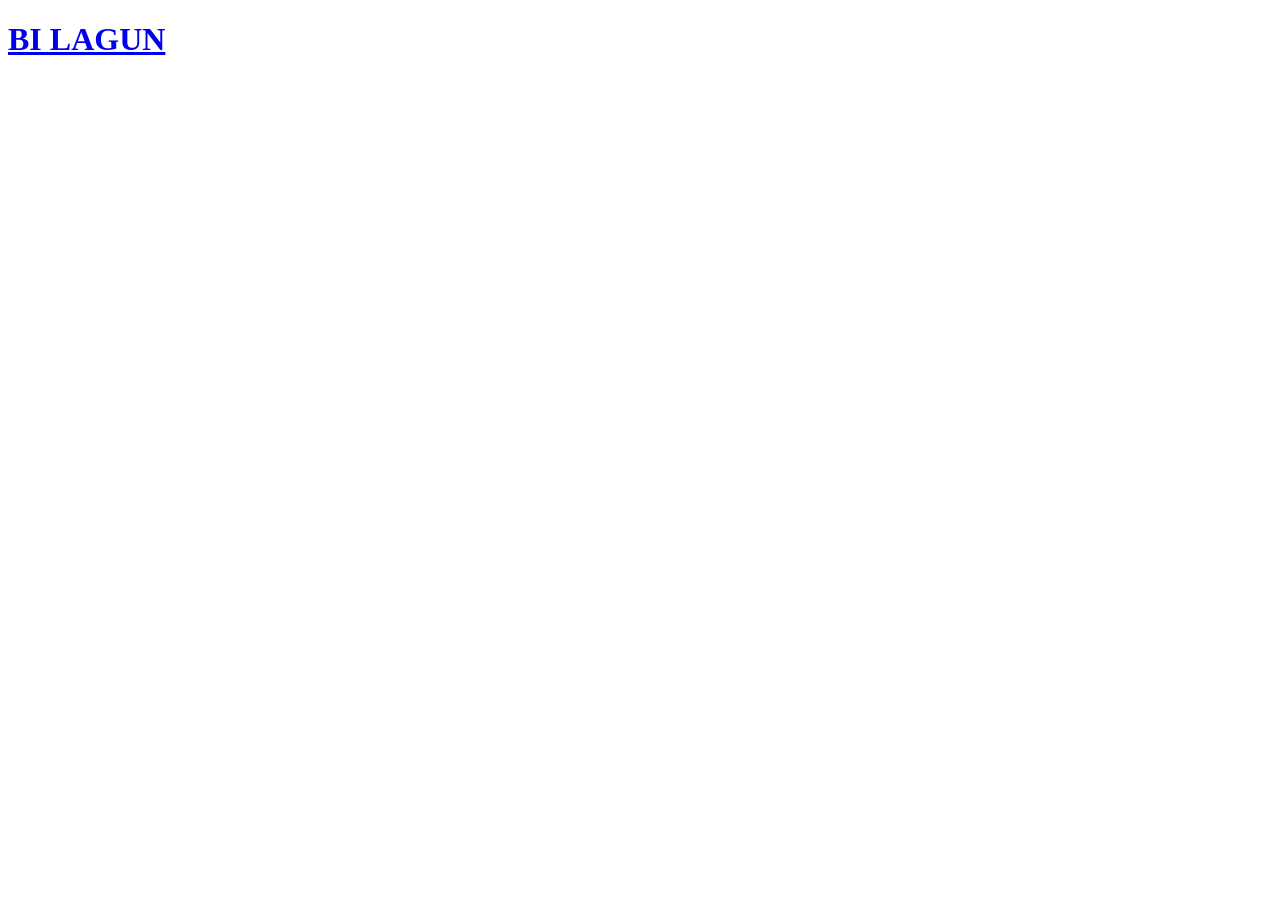
==== public/dog.html @ 346b6860 "feat: initial commit for Bi Lagun standalone repo" ====
<!DOCTYPE html>
<html lang="es">
<head>
    <meta charset="UTF-8">
    <base href="/">
    <meta name="viewport" content="width=device-width, initial-scale=1.0">
    <title>Bilagun | Ficha del Perro</title>
    <meta name="description" content="Detalles de nuestro pastor alemán.">
    <link rel="canonical" href="https://bilagun.com/dog.html">
    <meta property="og:type" content="website">
    <meta property="og:title" content="Bi Lagun | Pastores Alemanes">
    <meta property="og:description" content="Ejemplares de pastor alemán de pura raza del criadero Bi Lagun en Donostia.">
    <meta property="og:image" content="https://bilagun.com/assets/compressed-for-web-page/Juma_bilagun3.webp">
    <meta property="og:url" content="https://bilagun.com/">
    <meta property="og:locale" content="es_ES">
    <meta name="twitter:card" content="summary_large_image">
    <meta name="twitter:title" content="Bi Lagun | Pastores Alemanes">
    <meta name="twitter:image" content="https://bilagun.com/assets/compressed-for-web-page/Juma_bilagun3.webp">
    <link rel="stylesheet" href="style.css">
    <link rel="preconnect" href="https://fonts.googleapis.com">
    <link rel="preconnect" href="https://fonts.gstatic.com" crossorigin>
    <link href="https://fonts.googleapis.com/css2?family=Montserrat:wght@300;400&family=Playfair+Display:ital,wght@0,400;0,700;1,400&family=Roboto:wght@300;400;700&display=swap" rel="stylesheet">
</head>
<body class="immersive-dog-page">
    <header class="site-header dog-header">
        <a href="./" class="logo-link"><h1 class="logo">BI LAGUN</h1></a>
    </header>

    <main class="immersive-container">
        <div id="dog-details" class="immersive-details">
            <!-- Dog details and gallery injected via JS -->
            <div class="loading" style="color: white; margin: auto;">Cargando información...</div>
        </div>
    </main>

    <script src="script.js"></script>
    <script>
        document.addEventListener("DOMContentLoaded", () => {
            loadDogPage();
            window.addEventListener('popstate', loadDogPage);
        });
    </script>
</body>
</html>
---- public/style.css ----
:root {
    --bg-color: #FAFAFA;
    --text-color: #1A1A1A;
    --accent-color: #A67C52;
    --light-gray: #E0E0E0;
    --font-heading: 'Playfair Display', serif;
    --font-body: 'Roboto', sans-serif;
    --container-width: 85%;
}

* {
    margin: 0;
    padding: 0;
    box-sizing: border-box;
}

html {
    scroll-behavior: smooth;
}

body {
    font-family: var(--font-body);
    background-color: var(--bg-color);
    color: var(--text-color);
    line-height: 1.6;
    overflow-x: hidden;
}

a {
    text-decoration: none;
    color: inherit;
}

.container {
    width: var(--container-width);
    max-width: 1400px;
    margin: 0 auto;
    padding: 4rem 0;
}

/* Header */
.site-header {
    position: fixed;
    top: 0;
    width: 100%;
    padding: 1.5rem 0;
    text-align: center;
    z-index: 100;
    transition: background-color 0.3s ease;
}

.site-header.scrolled, .static-header {
    background-color: rgba(250, 250, 250, 0.85);
    backdrop-filter: blur(10px);
    -webkit-backdrop-filter: blur(10px);
    box-shadow: 0 1px 10px rgba(0,0,0,0.05);
}

.site-header.scrolled .logo, .static-header .logo,
.site-header.scrolled .back-arrow, .static-header .back-arrow {
    font-size: 2rem;
    color: var(--text-color);
    transform: translateY(0);
    font-weight: 400;
    text-shadow: 2px 2px 10px rgba(0, 0, 0, 0);
}

@media (max-width: 768px) {
    .site-header.scrolled .logo, .static-header .logo {
        font-size: 1.5rem;
    }
    .site-header.scrolled .back-arrow, .static-header .back-arrow {
        font-size: 1.2rem;
    }
}

.site-header.scrolled .main-nav, .static-header .main-nav {
    opacity: 1;
    visibility: visible;
    transform: translateY(0);
}

.site-header.scrolled .main-nav a, .static-header .main-nav a {
    color: var(--text-color);
}

.site-header.scrolled .main-nav a:hover, .static-header .main-nav a:hover {
    color: var(--accent-color);
}

.logo {
    display: inline-block;
    font-family: 'Montserrat', sans-serif;
    letter-spacing: 0.3em;
    font-weight: 800;
    text-shadow: 2px 2px 10px rgba(0, 0, 0, 0.6);
    text-transform: uppercase;
    
    /* Initial Hero State */
    font-size: 7rem; /* Even bigger */
    color: #F5E6D3;
    transform: translateY(40vh);
    transition: all 0.8s cubic-bezier(0.25, 1, 0.5, 1);
}

.back-arrow {
    position: absolute;
    left: 2rem;
    font-size: 2rem;
    color: #F5E6D3;
    transition: all 0.3s ease;
    text-shadow: 2px 2px 8px rgba(0, 0, 0, 0.6);
}

.back-arrow:hover {
    color: var(--accent-color);
}

@media (max-width: 768px) {
    .back-arrow {
        left: 1rem;
        font-size: 1.5rem;
    }
}

@media (max-width: 768px) {
    .logo {
        font-size: 12vw; /* Maximize on mobile */
        transform: translateY(35vh);
    }
}

.logo-link {
    display: inline-block;
}

.main-nav {
    margin-top: 1rem;
    
    /* Initial Hero State - hidden */
    opacity: 0;
    visibility: hidden;
    transform: translateY(-10px);
    transition: all 0.8s cubic-bezier(0.25, 1, 0.5, 1);
}

.main-nav ul {
    list-style: none;
    display: flex;
    justify-content: center;
    gap: 2rem;
}

.main-nav a {
    color: #FFFFFF;
    font-size: 0.85rem;
    text-transform: uppercase;
    letter-spacing: 0.1em;
    transition: color 0.3s ease;
}

.main-nav a:hover {
    color: var(--accent-color);
}

/* Hero Slider */
.hero-slider {
    position: relative;
    height: 100vh;
    width: 100%;
    overflow: hidden;
    display: flex;
    align-items: center;
    justify-content: center;
}

.slide {
    position: absolute;
    top: 0;
    left: 0;
    width: 100%;
    height: 100%;
    background-size: cover;
    background-position: center;
    opacity: 0;
    transition: opacity 2.5s ease-in-out;
}

.slide.active {
    opacity: 1;
}

.slide-1 {
    background-image: url('assets/compressed-for-web-page/owenBilagun_1.webp');
}

.slide-2 {
    background-image: url('assets/compressed-for-web-page/owenBilagun_2.webp');
}

.slide-3 {
    background-image: url('assets/compressed-for-web-page/Asthor_bilagun.webp');
}

.slide-4 {
    background-image: url('assets/compressed-for-web-page/Juma_bilagun.webp');
}

.slide-5 {
    background-image: url('assets/compressed-for-web-page/yaizza_bilagun.webp');
}

.slide-6 {
    background-image: url('assets/compressed-for-web-page/halfa_bilagun.webp');
}

.hero-overlay {
    position: absolute;
    top: 0;
    left: 0;
    width: 100%;
    height: 100%;
    background: rgba(0, 0, 0, 0.3);
}



/* Typography & Sections */
h2 {
    font-family: var(--font-heading);
    font-size: 2.5rem;
    font-weight: 400;
    text-align: center;
    margin-bottom: 2rem;
    color: var(--text-color);
}

/* SEO Intro */
.seo-intro {
    text-align: center;
    max-width: 800px;
    margin: 0 auto 5rem auto;
}

.seo-intro p {
    font-size: 1.1rem;
    color: #555;
}

/* Dog Library */
.section-header {
    text-align: center;
    margin-bottom: 3rem;
}

.filters {
    display: flex;
    justify-content: center;
    gap: 1.5rem;
    margin-top: 1.5rem;
}

.filter-btn {
    background: none;
    border: none;
    font-family: var(--font-body);
    font-size: 0.9rem;
    text-transform: uppercase;
    letter-spacing: 0.1em;
    color: #888;
    cursor: pointer;
    padding-bottom: 0.3rem;
    border-bottom: 1px solid transparent;
    transition: all 0.3s ease;
}

.filter-btn:hover, .filter-btn.active {
    color: var(--text-color);
    border-bottom: 1px solid var(--accent-color);
}

.dogs-grid {
    display: grid;
    grid-template-columns: repeat(auto-fill, minmax(300px, 1fr));
    gap: 2.5rem;
}

.dog-card {
    background: #FFF;
    overflow: hidden;
    transition: transform 0.3s ease, box-shadow 0.3s ease;
    cursor: pointer;
}

.dog-card:hover {
    transform: translateY(-5px);
    box-shadow: 0 10px 25px rgba(0,0,0,0.05);
}

.dog-image {
    width: 100%;
    height: 350px;
    object-fit: cover;
    display: block;
}

.dog-info {
    padding: 1.5rem;
    text-align: center;
}

.dog-info h3 {
    font-family: var(--font-heading);
    font-size: 1.5rem;
    margin-bottom: 0.5rem;
    font-weight: 400;
}

.dog-info p {
    font-size: 0.85rem;
    color: #666;
    text-transform: uppercase;
    letter-spacing: 0.05em;
}

/* Awards */
.awards {
    margin-top: 5rem;
    padding-top: 5rem;
    border-top: 1px solid var(--light-gray);
}

.awards-list {
    display: grid;
    grid-template-columns: repeat(auto-fit, minmax(250px, 1fr));
    gap: 2rem;
    text-align: center;
}

.award-item h3 {
    font-family: var(--font-heading);
    font-size: 1.3rem;
    margin-bottom: 1rem;
    color: var(--accent-color);
}

.award-item p {
    font-size: 0.95rem;
    color: #555;
}

/* Footer */
.site-footer {
    background-color: #111;
    color: #FFF;
    padding: 4rem 0;
    text-align: center;
}

.site-footer .logo {
    font-size: 1.5rem;
    margin-bottom: 1.5rem;
    color: #FFF;
}

.site-footer p {
    font-size: 0.9rem;
    color: #999;
    margin-bottom: 0.5rem;
}

.copyright {
    margin-top: 2rem;
    font-size: 0.8rem;
    color: #555;
}

.credits {
    margin-top: 0.5rem;
    font-size: 0.8rem;
    color: #555;
}

.site-footer a {
    color: var(--accent-color);
    text-decoration: none;
    transition: color 0.3s ease;
}

.site-footer a:hover {
    color: #FFF;
    text-decoration: underline;
}

/* Dog Page */
.dog-page-body {
    padding-top: 80px;
}

.dog-container {
    max-width: 1000px;
}

.dog-profile-header {
    display: flex;
    flex-wrap: wrap;
    gap: 3rem;
    margin-bottom: 4rem;
}

.dog-profile-gallery {
    flex: 1;
    min-width: 300px;
    display: flex;
    flex-direction: column;
    gap: 1rem;
}

.gallery-img {
    width: 100%;
    height: auto;
    object-fit: cover;
    border-radius: 8px;
    box-shadow: 0 4px 6px rgba(0,0,0,0.1);
}

.dog-profile-info {
    flex: 1 1 400px;
    display: flex;
    flex-direction: column;
    justify-content: center;
}

.dog-profile-info h1 {
    font-family: var(--font-heading);
    font-size: 3rem;
    font-weight: 400;
    margin-bottom: 0.5rem;
}

.dog-profile-info .subtitle {
    font-size: 1rem;
    text-transform: uppercase;
    letter-spacing: 0.1em;
    color: var(--accent-color);
    margin-bottom: 2rem;
}

.dog-meta {
    list-style: none;
    margin-bottom: 2rem;
}

.dog-meta li {
    margin-bottom: 0.8rem;
    font-size: 1rem;
    border-bottom: 1px solid var(--light-gray);
    padding-bottom: 0.8rem;
}

.dog-meta strong {
    font-weight: 600;
    margin-right: 0.5rem;
    color: #333;
}

.dog-description {
    font-size: 1.05rem;
    color: #555;
    line-height: 1.8;
}

.navigation-links {
    display: flex;
    justify-content: space-between;
    margin-top: 4rem;
    padding-top: 2rem;
    border-top: 1px solid var(--light-gray);
}

.btn-back, .btn-next {
    font-family: var(--font-body);
    font-size: 0.9rem;
    text-transform: uppercase;
    letter-spacing: 0.1em;
    color: var(--text-color);
    transition: color 0.3s ease;
}

.btn-back:hover, .btn-next:hover {
    color: var(--accent-color);
}

@media (max-width: 768px) {
    .hero-content h2 { font-size: 2.5rem; }
    .dog-profile-header { flex-direction: column; }
    .main-nav ul { flex-direction: column; gap: 1rem; }
}

/* Contact Form */
.contact-section {
    padding: 2rem 0 5rem 0;
}
.contact-form {
    max-width: 600px;
    margin: 0 auto;
    display: flex;
    flex-direction: column;
    gap: 1.5rem;
}
.contact-form input, .contact-form textarea {
    width: 100%;
    padding: 1rem;
    border: 1px solid var(--light-gray);
    border-radius: 4px;
    font-family: var(--font-body);
    font-size: 1rem;
}
.contact-form textarea {
    resize: vertical;
    min-height: 150px;
}
.contact-form button {
    background-color: var(--accent-color);
    color: #FFF;
    border: none;
    padding: 1rem;
    font-size: 1rem;
    text-transform: uppercase;
    letter-spacing: 0.1em;
    cursor: pointer;
    transition: background-color 0.3s ease;
    border-radius: 4px;
}
.contact-form button:hover {
    background-color: #8A643F;
}

/* Modal */
.modal-overlay {
    position: fixed;
    top: 0; left: 0; right: 0; bottom: 0;
    background: rgba(0,0,0,0.5);
    display: flex;
    align-items: center;
    justify-content: center;
    z-index: 1000;
    opacity: 0;
    visibility: hidden;
    transition: all 0.3s ease;
}
.modal-overlay.active {
    opacity: 1;
    visibility: visible;
}
.modal-content {
    background: #FFF;
    padding: 3rem;
    border-radius: 8px;
    text-align: center;
    max-width: 400px;
    box-shadow: 0 10px 30px rgba(0,0,0,0.1);
}
.modal-content h3 {
    font-family: var(--font-heading);
    color: var(--accent-color);
    font-size: 2rem;
    margin-bottom: 1rem;
}
.modal-content p {
    margin-bottom: 2rem;
    color: #555;
}
.modal-close {
    background-color: var(--text-color);
    color: #FFF;
    border: none;
    padding: 0.8rem 2rem;
    cursor: pointer;
    text-transform: uppercase;
    letter-spacing: 0.1em;
    border-radius: 4px;
    transition: background-color 0.3s ease;
}
.modal-close:hover {
    background-color: #333;
}

/* Mobile Menu Toggle */
.menu-toggle {
    display: none;
    cursor: pointer;
    flex-direction: column;
    gap: 6px;
    position: absolute;
    right: 2rem;
    top: 2.4rem;
    transform: translateY(-50%);
    z-index: 1000;
}

.menu-toggle .bar {
    width: 30px;
    height: 3px;
    background-color: var(--text-color);
    transition: all 0.3s ease-in-out;
}

/* Hamburger to Cross Animation */
.menu-toggle.is-active .bar:nth-child(1) {
    transform: translateY(9px) rotate(45deg);
}
.menu-toggle.is-active .bar:nth-child(2) {
    opacity: 0;
}
.menu-toggle.is-active .bar:nth-child(3) {
    transform: translateY(-9px) rotate(-45deg);
}

@media (max-width: 768px) {
    /* Show menu toggle only when scrolled */
    .menu-toggle {
        display: flex;
        opacity: 0;
        visibility: hidden;
        transition: opacity 0.3s;
    }
    
    .site-header.scrolled .menu-toggle {
        opacity: 1;
        visibility: visible;
    }

    /* Redefine main-nav for mobile */
    .site-header.scrolled .main-nav, .static-header .main-nav {
        opacity: 0;
        visibility: hidden;
        position: static;
        width: 100%;
        margin-top: 0;
        background-color: transparent;
        backdrop-filter: none;
        -webkit-backdrop-filter: none;
        transform: none;
        max-height: 0;
        overflow: hidden;
        padding: 0;
        box-shadow: none;
        transition: all 0.4s cubic-bezier(0.25, 1, 0.5, 1);
    }
    
    .site-header.scrolled .main-nav ul {
        flex-direction: column;
        gap: 1.5rem;
    }
    
    /* When active (menu-open on header) */
    .site-header.menu-open .main-nav {
        opacity: 1;
        visibility: visible;
        max-height: 400px;
        padding: 1.5rem 0 2rem 0;
    }
}
\n
/* --- IMMERSIVE L2 DOG PAGE --- */
.immersive-dog-page {
    margin: 0;
    padding: 0;
    overflow: hidden; /* Prevent scrolling if we want true 100vh fullscreen */
    background-color: #000;
}

.dog-header {
    background-color: transparent !important;
    box-shadow: none !important;
    backdrop-filter: none !important;
    -webkit-backdrop-filter: none !important;
    position: fixed;
    top: 0;
    width: 100%;
    z-index: 100;
}

.dog-header .logo {
    color: #FFF !important;
    font-size: 2rem !important;
    transform: translateY(0) !important;
    font-weight: 400 !important;
}

.immersive-container {
    position: relative;
    width: 100vw;
    height: 100vh;
}

.immersive-details {
    width: 100%;
    height: 100%;
    display: flex;
}

.immersive-bg {
    position: absolute;
    top: 0;
    left: 0;
    width: 100%;
    height: 100%;
    object-fit: cover;
    z-index: 1;
    transition: opacity 0.6s ease-in-out;
}

.immersive-overlay {
    position: absolute;
    top: 0;
    left: 0;
    width: 100%;
    height: 100%;
    background: linear-gradient(to top, rgba(0,0,0,0.95) 0%, rgba(0,0,0,0.5) 40%, rgba(0,0,0,0.1) 100%);
    z-index: 2;
}

.immersive-content {
    position: relative;
    z-index: 3;
    width: 90%;
    max-width: 1400px;
    margin: 0 auto;
    display: flex;
    justify-content: space-between;
    align-items: flex-end;
    padding-bottom: 5vh;
}

.immersive-info {
    color: #FFF;
    max-width: 600px;
}

.immersive-info h1 {
    font-family: 'Montserrat', sans-serif;
    letter-spacing: 0.2em;
    font-weight: 400;
    text-transform: uppercase;
    color: #F5E6D3;
    font-size: 4rem;
    line-height: 1.2;
    margin-bottom: 0.5rem;
    text-shadow: 2px 2px 8px rgba(0,0,0,0.6);
}

.immersive-info .subtitle {
    font-size: 1.2rem;
    text-transform: uppercase;
    letter-spacing: 0.15em;
    color: var(--accent-color);
    margin-bottom: 2rem;
}

.immersive-meta {
    list-style: none;
    margin-bottom: 2rem;
}

.immersive-meta li {
    margin-bottom: 0.5rem;
    font-size: 1.1rem;
    border-bottom: 1px solid rgba(255,255,255,0.2);
    padding-bottom: 0.5rem;
}

.immersive-meta strong {
    font-weight: 600;
    color: #E0E0E0;
    margin-right: 0.5rem;
}

.immersive-gallery-nav {
    display: flex;
    gap: 10px;
    background: rgba(0,0,0,0.4);
    padding: 10px;
    border-radius: 12px;
    backdrop-filter: blur(5px);
    margin-bottom: 2rem;
}

.immersive-thumb {
    width: 80px;
    height: 80px;
    object-fit: cover;
    border-radius: 8px;
    cursor: pointer;
    border: 2px solid transparent;
    opacity: 0.6;
    transition: all 0.3s ease;
}

.immersive-thumb:hover {
    opacity: 1;
    transform: translateY(-2px);
}

.immersive-thumb.active {
    opacity: 1;
    border-color: var(--accent-color);
}

.immersive-back {
    display: inline-block;
    color: #FFF;
    text-transform: uppercase;
    letter-spacing: 0.1em;
    font-size: 0.9rem;
    margin-top: 2rem;
    border: none;
    border-bottom: 1px solid rgba(255,255,255,0.3);
    padding: 0 0 0.2rem 0;
    border-radius: 0;
    transition: all 0.3s ease;
}

.immersive-back:hover {
    color: var(--accent-color);
    border-bottom-color: var(--accent-color);
    background-color: transparent;
}

@media (max-width: 768px) {
    .immersive-content {
        flex-direction: column;
        justify-content: flex-start;
        align-items: flex-start;
        padding-bottom: 3vh;
        padding-top: 100px;
        height: 100%;
        overflow-y: auto;
    }
    
    .immersive-info {
        margin-top: auto;
        width: 100%;
    }
    
    .immersive-info h1 {
        font-size: 3rem;
    }
    
    .immersive-gallery-nav {
        margin-top: 2rem;
        margin-bottom: 0;
        width: 100%;
        overflow-x: auto;
    }
    
    .immersive-dog-page {
        overflow-y: hidden; /* handle scroll in immersive-content instead */
    }
    
    .immersive-bg {
        animation: panPhoto 12s infinite alternate ease-in-out;
    }
    
    .hero-slider .slide.animating {
        animation: panBackground 14.5s ease-in-out forwards;
    }
}

@keyframes panPhoto {
    0% { object-position: 0% 50%; }
    100% { object-position: 100% 50%; }
}

@keyframes panBackground {
    0% { background-position: 0% 50%; }
    100% { background-position: 100% 50%; }
}

/* Collapsible Dog Details */
.dog-details-collapse {
    margin-top: 0;
}

.dog-details-collapse summary {
    cursor: pointer;
    font-size: 0.85rem;
    text-transform: uppercase;
    letter-spacing: 0.15em;
    color: #E0E0E0;
    background: none;
    font-weight: 400;
    display: inline-flex;
    align-items: center;
    gap: 0.5rem;
    padding: 0 0 0.2rem 0;
    border: none;
    border-bottom: 1px solid rgba(255, 255, 255, 0.3);
    border-radius: 0;
    transition: all 0.3s ease;
    list-style: none;
    margin-bottom: 1rem;
}

.dog-details-collapse summary::before {
    content: '+';
    font-size: 1.2rem;
    font-weight: 300;
    line-height: 1;
}

.dog-details-collapse summary::-webkit-details-marker {
    display: none;
}

.dog-details-collapse summary:hover {
    color: #fff;
    border-bottom-color: #fff;
}

.dog-details-collapse[open] summary {
    color: var(--accent-color);
    border-bottom-color: transparent;
    margin-bottom: 1.5rem;
}

.dog-details-collapse[open] summary::before {
    content: '−';
}

.dog-details-collapse .collapse-content {
    animation: fadeIn 0.3s ease-in-out;
}

@keyframes fadeIn {
    from { opacity: 0; transform: translateY(-10px); }
    to { opacity: 1; transform: translateY(0); }
}
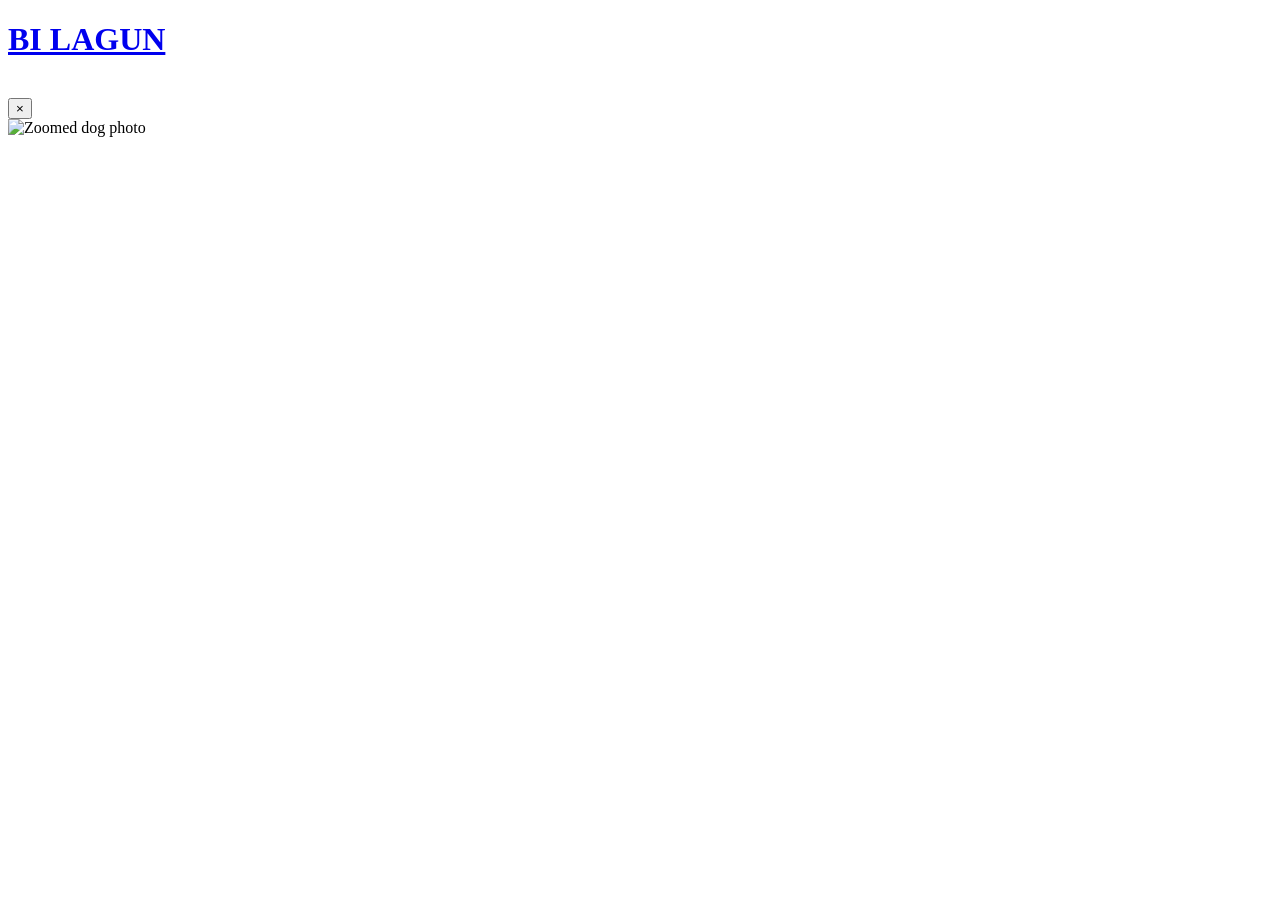
==== commit 6b92cc19: "feat: Header redesign and immersive photo viewer" ====
--- a/public/dog.html
+++ b/public/dog.html
@@ -33,6 +33,13 @@
         </div>
     </main>
 
+    <div id="lightbox" class="lightbox-overlay">
+        <button id="lightbox-close" class="lightbox-close">&times;</button>
+        <div class="lightbox-content-wrapper" id="lightbox-wrapper">
+            <img id="lightbox-img" class="lightbox-img" src="" alt="Zoomed dog photo">
+        </div>
+    </div>
+
     <script src="script.js"></script>
     <script>
         document.addEventListener("DOMContentLoaded", () => {
--- a/public/style.css
+++ b/public/style.css
@@ -5,7 +5,7 @@
     --light-gray: #E0E0E0;
     --font-heading: 'Playfair Display', serif;
     --font-body: 'Roboto', sans-serif;
-    --container-width: 85%;
+    --container-width: 90%;
 }
 
 * {
@@ -62,7 +62,7 @@
     color: var(--text-color);
     transform: translateY(0);
     font-weight: 400;
-    text-shadow: 2px 2px 10px rgba(0, 0, 0, 0);
+    text-shadow: none;
 }
 
 @media (max-width: 768px) {
@@ -82,6 +82,7 @@
 
 .site-header.scrolled .main-nav a, .static-header .main-nav a {
     color: var(--text-color);
+    text-shadow: none;
 }
 
 .site-header.scrolled .main-nav a:hover, .static-header .main-nav a:hover {
@@ -92,15 +93,13 @@
     display: inline-block;
     font-family: 'Montserrat', sans-serif;
     letter-spacing: 0.3em;
-    font-weight: 800;
-    text-shadow: 2px 2px 10px rgba(0, 0, 0, 0.6);
-    text-transform: uppercase;
-    
-    /* Initial Hero State */
-    font-size: 7rem; /* Even bigger */
-    color: #F5E6D3;
-    transform: translateY(40vh);
-    transition: all 0.8s cubic-bezier(0.25, 1, 0.5, 1);
+    font-weight: 400;
+    text-shadow: 0px 2px 4px rgba(0, 0, 0, 0.3);
+    text-transform: uppercase;
+    font-size: 2rem;
+    color: #FFFFFF;
+    transform: translateY(0);
+    transition: all 0.3s ease;
 }
 
 .back-arrow {
@@ -125,8 +124,8 @@
 
 @media (max-width: 768px) {
     .logo {
-        font-size: 12vw; /* Maximize on mobile */
-        transform: translateY(35vh);
+        font-size: 1.5rem;
+        transform: translateY(0);
     }
 }
 
@@ -136,12 +135,10 @@
 
 .main-nav {
     margin-top: 1rem;
-    
-    /* Initial Hero State - hidden */
-    opacity: 0;
-    visibility: hidden;
-    transform: translateY(-10px);
-    transition: all 0.8s cubic-bezier(0.25, 1, 0.5, 1);
+    opacity: 1;
+    visibility: visible;
+    transform: translateY(0);
+    transition: all 0.3s ease;
 }
 
 .main-nav ul {
@@ -156,6 +153,7 @@
     font-size: 0.85rem;
     text-transform: uppercase;
     letter-spacing: 0.1em;
+    text-shadow: 0px 2px 4px rgba(0,0,0,0.3);
     transition: color 0.3s ease;
 }
 
@@ -167,6 +165,7 @@
 .hero-slider {
     position: relative;
     height: 100vh;
+    height: 100dvh;
     width: 100%;
     overflow: hidden;
     display: flex;
@@ -323,6 +322,18 @@
     letter-spacing: 0.05em;
 }
 
+@media (max-width: 768px) {
+    .dogs-grid {
+        width: 100%;
+        margin-left: 0;
+        gap: 1rem;
+        grid-template-columns: 1fr;
+    }
+    .dog-card {
+        border-radius: 0;
+    }
+}
+
 /* Awards */
 .awards {
     margin-top: 5rem;
@@ -349,12 +360,17 @@
     color: #555;
 }
 
-/* Footer */
 .site-footer {
     background-color: #111;
     color: #FFF;
     padding: 4rem 0;
     text-align: center;
+}
+
+.footer-content {
+    width: var(--container-width);
+    max-width: 1400px;
+    margin: 0 auto;
 }
 
 .site-footer .logo {
@@ -593,8 +609,8 @@
     flex-direction: column;
     gap: 6px;
     position: absolute;
-    right: 2rem;
-    top: 2.4rem;
+    right: 1.5rem;
+    top: 2.5rem;
     transform: translateY(-50%);
     z-index: 1000;
 }
@@ -618,21 +634,21 @@
 }
 
 @media (max-width: 768px) {
-    /* Show menu toggle only when scrolled */
     .menu-toggle {
         display: flex;
-        opacity: 0;
-        visibility: hidden;
-        transition: opacity 0.3s;
-    }
-    
-    .site-header.scrolled .menu-toggle {
         opacity: 1;
         visibility: visible;
     }
-
-    /* Redefine main-nav for mobile */
-    .site-header.scrolled .main-nav, .static-header .main-nav {
+    .menu-toggle .bar {
+        background-color: #FFFFFF;
+        box-shadow: 0px 1px 3px rgba(0,0,0,0.5);
+    }
+    .site-header.scrolled .menu-toggle .bar, .static-header .menu-toggle .bar {
+        background-color: var(--text-color);
+        box-shadow: none;
+    }
+
+    .main-nav, .site-header.scrolled .main-nav, .static-header .main-nav {
         opacity: 0;
         visibility: hidden;
         position: static;
@@ -649,12 +665,11 @@
         transition: all 0.4s cubic-bezier(0.25, 1, 0.5, 1);
     }
     
-    .site-header.scrolled .main-nav ul {
+    .main-nav ul, .site-header.scrolled .main-nav ul {
         flex-direction: column;
         gap: 1.5rem;
     }
     
-    /* When active (menu-open on header) */
     .site-header.menu-open .main-nav {
         opacity: 1;
         visibility: visible;
@@ -693,6 +708,7 @@
     position: relative;
     width: 100vw;
     height: 100vh;
+    height: 100dvh;
 }
 
 .immersive-details {
@@ -720,6 +736,7 @@
     height: 100%;
     background: linear-gradient(to top, rgba(0,0,0,0.95) 0%, rgba(0,0,0,0.5) 40%, rgba(0,0,0,0.1) 100%);
     z-index: 2;
+    cursor: zoom-in;
 }
 
 .immersive-content {
@@ -732,11 +749,13 @@
     justify-content: space-between;
     align-items: flex-end;
     padding-bottom: 5vh;
+    cursor: zoom-in;
 }
 
 .immersive-info {
     color: #FFF;
     max-width: 600px;
+    cursor: default;
 }
 
 .immersive-info h1 {
@@ -798,6 +817,10 @@
     transition: all 0.3s ease;
 }
 
+.next-dog-nav {
+    margin-top: 2rem;
+}
+
 .immersive-thumb:hover {
     opacity: 1;
     transform: translateY(-2px);
@@ -846,13 +869,39 @@
     
     .immersive-info h1 {
         font-size: 3rem;
+        margin-bottom: 0.2rem;
+    }
+    
+    .immersive-info .subtitle {
+        margin-bottom: 0.5rem;
+    }
+    
+    .immersive-meta {
+        margin-bottom: 0.5rem;
+    }
+    
+    .immersive-meta li {
+        margin-bottom: 0.2rem;
+        padding-bottom: 0.2rem;
     }
     
     .immersive-gallery-nav {
-        margin-top: 2rem;
-        margin-bottom: 0;
+        margin-top: 0.5rem;
+        margin-bottom: 1rem;
         width: 100%;
         overflow-x: auto;
+    }
+    
+    .next-dog-nav {
+        margin-top: 0.5rem;
+    }
+    
+    .dog-meta-row {
+        margin-bottom: 0;
+    }
+    
+    .dog-details-collapse summary {
+        margin-bottom: 0.2rem;
     }
     
     .immersive-dog-page {
@@ -879,6 +928,9 @@
 }
 
 /* Collapsible Dog Details */
+.dog-meta-row {
+    margin-bottom: 1rem;
+}
 .dog-details-collapse {
     margin-top: 0;
 }
@@ -937,3 +989,91 @@
     from { opacity: 0; transform: translateY(-10px); }
     to { opacity: 1; transform: translateY(0); }
 }
+
+/* Lightbox Overlay */
+.lightbox-overlay {
+    position: fixed;
+    top: 0; left: 0; right: 0; bottom: 0;
+    background-color: rgba(0, 0, 0, 0.95);
+    z-index: 9999;
+    opacity: 0;
+    visibility: hidden;
+    transition: opacity 0.3s ease, visibility 0.3s ease;
+    display: flex;
+    justify-content: center;
+    align-items: center;
+    overflow: hidden;
+}
+
+.lightbox-overlay.active {
+    opacity: 1;
+    visibility: visible;
+}
+
+.lightbox-close {
+    position: absolute;
+    top: 20px;
+    right: 20px;
+    background: rgba(0,0,0,0.5);
+    color: white;
+    border: none;
+    font-size: 2rem;
+    cursor: pointer;
+    z-index: 10000;
+    width: 40px;
+    height: 40px;
+    border-radius: 50%;
+    display: flex;
+    justify-content: center;
+    align-items: center;
+    line-height: 1;
+    transition: background 0.3s;
+}
+
+.lightbox-close:hover {
+    background: rgba(255,255,255,0.2);
+}
+
+.lightbox-content-wrapper {
+    width: 100%;
+    height: 100%;
+    display: flex;
+    justify-content: center;
+    align-items: center;
+    touch-action: none;
+}
+
+.lightbox-img {
+    max-width: 100%;
+    max-height: 100%;
+    object-fit: contain;
+    transform-origin: center center;
+    will-change: transform;
+    transition: transform 0.1s ease-out;
+}
+
+.immersive-bg {
+    cursor: zoom-in;
+}
+
+@media (max-width: 768px) {
+    .dog-meta-row {
+        margin-bottom: 0 !important;
+    }
+    .dog-details-collapse summary {
+        margin-bottom: 0.2rem !important;
+    }
+    .immersive-back {
+        margin-top: 1.5rem !important;
+    }
+    .next-dog-nav {
+        margin-top: 1.5rem !important;
+    }
+    .dogs-grid {
+        width: 100vw !important;
+        margin-left: -5vw !important;
+    }
+    .dog-card {
+        border-radius: 0 !important;
+    }
+}
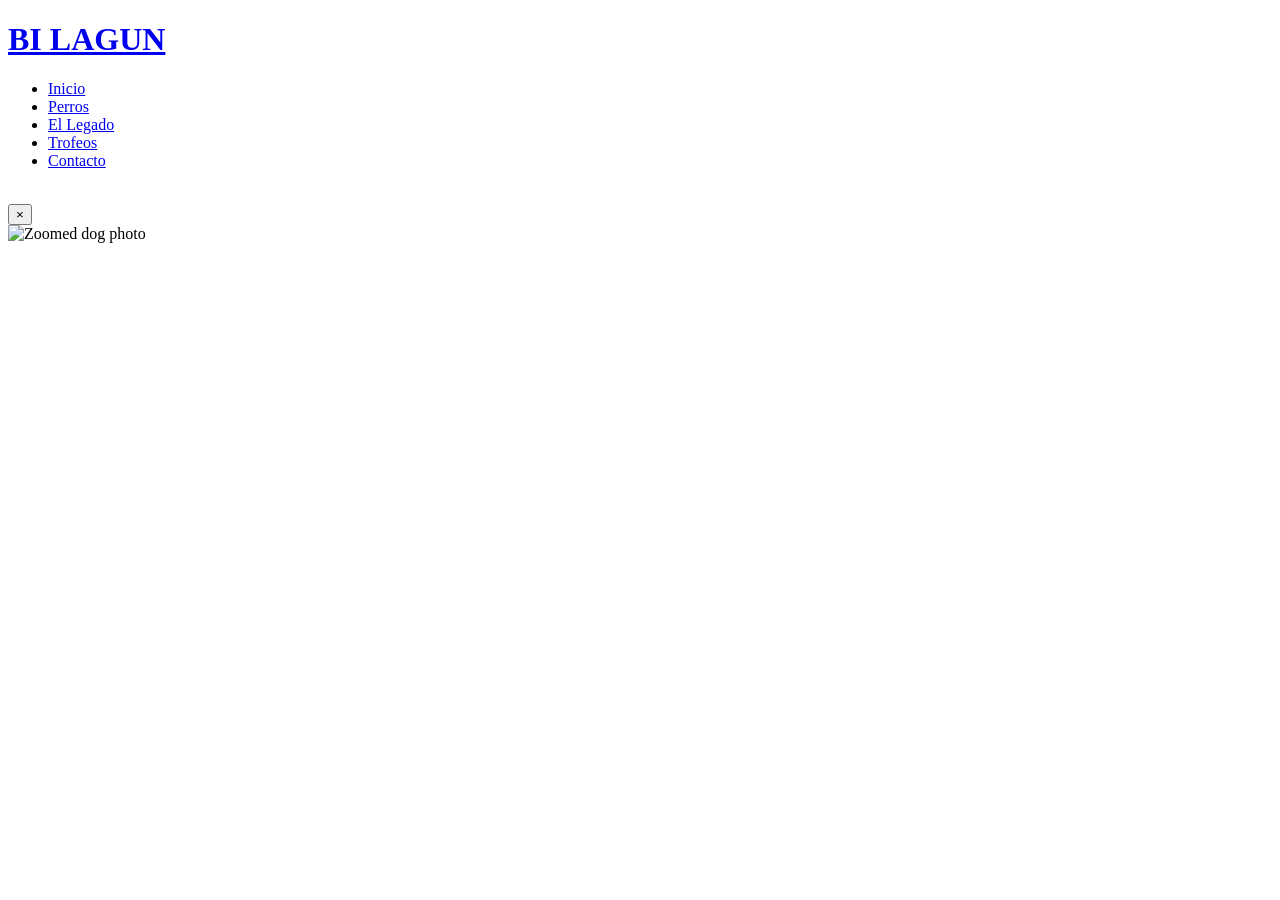
==== commit f9ce882a: "feat: redesign dog page layout, gallery arrows, unified header" ====
--- a/public/dog.html
+++ b/public/dog.html
@@ -23,7 +23,21 @@
 </head>
 <body class="immersive-dog-page">
     <header class="site-header dog-header">
-        <a href="./" class="logo-link"><h1 class="logo">BI LAGUN</h1></a>
+        <a href="/" class="logo-link"><h1 class="logo">BI LAGUN</h1></a>
+        <div class="menu-toggle" id="mobile-menu">
+            <span class="bar"></span>
+            <span class="bar"></span>
+            <span class="bar"></span>
+        </div>
+        <nav class="main-nav">
+            <ul>
+                <li><a href="/#inicio">Inicio</a></li>
+                <li><a href="/#perros">Perros</a></li>
+                <li><a href="/#legado">El Legado</a></li>
+                <li><a href="/#premios">Trofeos</a></li>
+                <li><a href="/#contacto">Contacto</a></li>
+            </ul>
+        </nav>
     </header>
 
     <main class="immersive-container">
--- a/public/style.css
+++ b/public/style.css
@@ -699,7 +699,6 @@
 
 .dog-header .logo {
     color: #FFF !important;
-    font-size: 2rem !important;
     transform: translateY(0) !important;
     font-weight: 400 !important;
 }
@@ -796,6 +795,39 @@
     margin-right: 0.5rem;
 }
 
+.gallery-container {
+    display: flex;
+    align-items: center;
+    gap: 10px;
+    margin-bottom: 2rem;
+}
+
+.gallery-arrow {
+    background: rgba(0,0,0,0.5);
+    color: white;
+    border: none;
+    font-size: 1.2rem;
+    padding: 10px;
+    border-radius: 50%;
+    cursor: pointer;
+    transition: background 0.3s;
+    display: flex;
+    justify-content: center;
+    align-items: center;
+    width: 40px;
+    height: 40px;
+}
+
+.gallery-arrow:hover {
+    background: rgba(255,255,255,0.2);
+}
+
+@media (hover: none) {
+    .gallery-arrow {
+        display: none;
+    }
+}
+
 .immersive-gallery-nav {
     display: flex;
     gap: 10px;
@@ -803,7 +835,15 @@
     padding: 10px;
     border-radius: 12px;
     backdrop-filter: blur(5px);
-    margin-bottom: 2rem;
+    margin-bottom: 0;
+    max-width: 370px;
+    overflow-x: auto;
+    scroll-behavior: smooth;
+    scrollbar-width: none;
+}
+
+.immersive-gallery-nav::-webkit-scrollbar {
+    display: none;
 }
 
 .immersive-thumb {
@@ -1052,6 +1092,10 @@
     transition: transform 0.1s ease-out;
 }
 
+.lightbox-img.is-interacting {
+    transition: none !important;
+}
+
 .immersive-bg {
     cursor: zoom-in;
 }
@@ -1077,3 +1121,20 @@
         border-radius: 0 !important;
     }
 }
+
+@media (max-width: 900px) and (orientation: landscape) {
+    .immersive-info h1 {
+        font-size: 2rem;
+        margin-bottom: 0.5rem;
+    }
+    .dog-meta-row {
+        margin-bottom: 0.5rem;
+        font-size: 0.8rem;
+    }
+    .immersive-content {
+        padding-bottom: 2vh;
+    }
+    .gallery-container {
+        margin-bottom: 0.5rem;
+    }
+}
